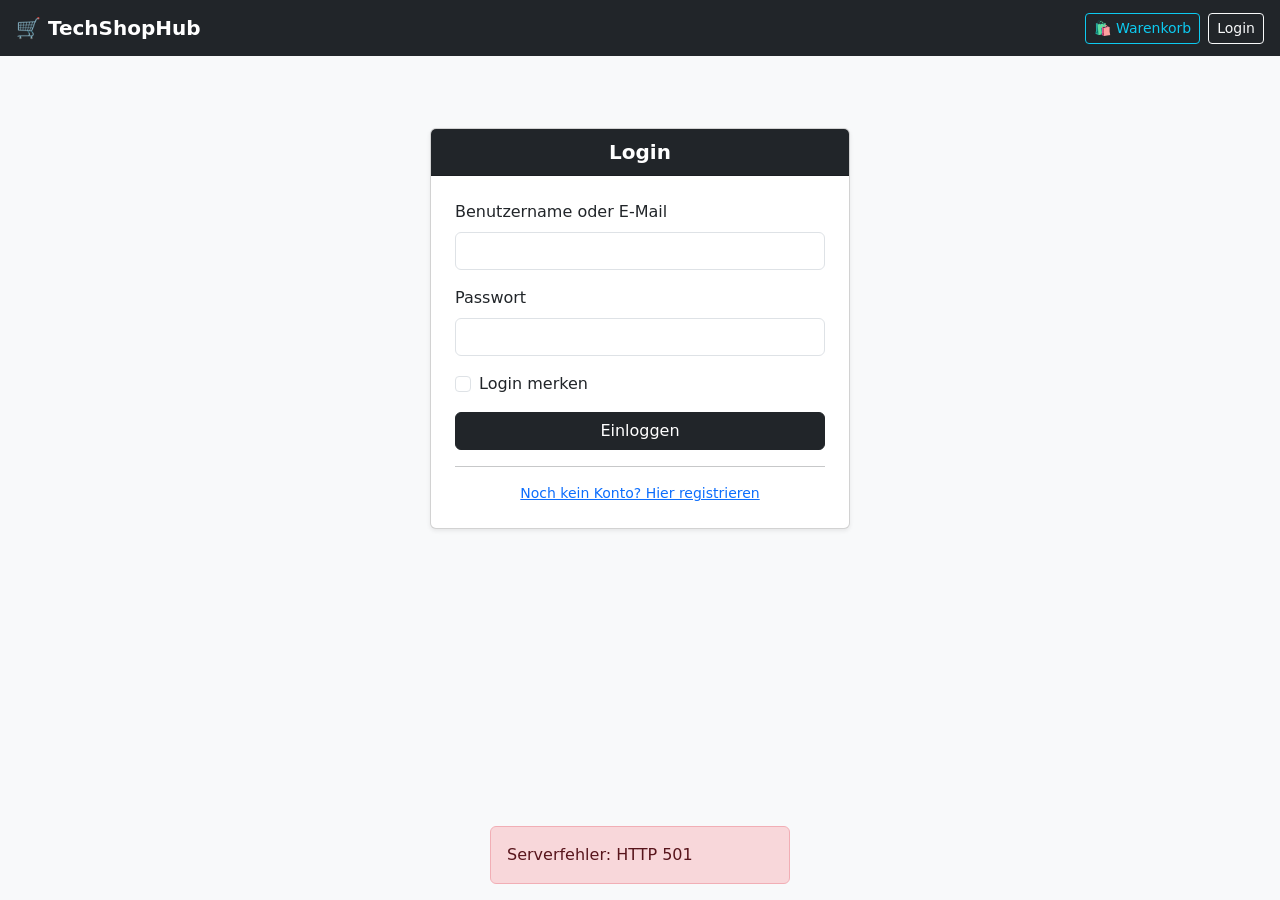
==== frontend/sites/admin.html @ 257d14a4 "Einkaufswagen final 1.0" ====
<!DOCTYPE html>
<html lang="de">
<head>
    <meta charset="UTF-8">
    <title>Admin - TechShopHub</title>
    <link rel="stylesheet" href="https://cdn.jsdelivr.net/npm/bootstrap@5.3.3/dist/css/bootstrap.min.css">
    <link rel="stylesheet" href="../res/css/style.css">
    <script src="https://cdn.jsdelivr.net/npm/bootstrap@5.3.3/dist/js/bootstrap.bundle.min.js" defer></script>
    <script src="../js/navbar.js" defer></script>
    <script src="../js/admin.js" defer></script>
</head>
<body id="admin-page" class="bg-light">

<main class="container-lg">
    <div id="admin-message" class="mb-3"></div>

    <div class="d-flex justify-content-between align-items-center gap-3 mb-3">
        <h1 class="h3 mb-0">Produktverwaltung</h1>
        <button class="btn btn-dark" type="button" data-bs-toggle="collapse" data-bs-target="#createProductCollapse"
                aria-expanded="false" aria-controls="createProductCollapse">
            Produkt anlegen
        </button>
    </div>

    <section class="collapse mb-4" id="createProductCollapse">
        <div class="card">
            <div class="card-header fw-semibold">Neues Produkt</div>
            <div class="card-body">
                <form id="createProductForm">
                    <div class="row g-3">
                        <div class="col-md-4">
                            <label class="form-label" for="create_category">Kategorie</label>
                            <select id="create_category" name="category_id" class="form-select" required>
                                <option value="1">Laptops</option>
                                <option value="2">Headsets</option>
                                <option value="3">PCs</option>
                            </select>
                        </div>
                        <div class="col-md-8">
                            <label class="form-label" for="create_name">Name</label>
                            <input id="create_name" name="name" class="form-control" maxlength="150" required>
                        </div>
                        <div class="col-12">
                            <label class="form-label" for="create_description">Beschreibung</label>
                            <textarea id="create_description" name="description" class="form-control" rows="3" required></textarea>
                        </div>
                        <div class="col-md-4">
                            <label class="form-label" for="create_price">Preis</label>
                            <input id="create_price" name="price" type="number" class="form-control" min="0" step="0.01" required>
                        </div>
                        <div class="col-md-4">
                            <label class="form-label" for="create_rating">Bewertung</label>
                            <input id="create_rating" name="rating" type="number" class="form-control" min="0" max="5" step="0.1" value="0">
                        </div>
                        <div class="col-md-4">
                            <label class="form-label" for="create_image">Bild</label>
                            <input id="create_image" name="product_image" type="file" class="form-control" accept="image/*" required>
                        </div>
                        <div class="col-12 d-flex align-items-center gap-3">
                            <button class="btn btn-dark" type="submit">Produkt anlegen</button>
                            <div id="create-message" class="flex-grow-1"></div>
                        </div>
                    </div>
                </form>
            </div>
        </div>
    </section>

    <div class="table-responsive">
        <table class="table table-hover align-middle">
            <thead class="table-dark">
            <tr>
                <th>Bild</th>
                <th>Name</th>
                <th>Kategorie</th>
                <th>Preis</th>
                <th>Bewertung</th>
                <th>Aktionen</th>
            </tr>
            </thead>
            <tbody id="product-table-body"></tbody>
        </table>
    </div>
</main>

<div class="modal fade" id="editModal" tabindex="-1" aria-labelledby="editModalLabel" aria-hidden="true">
    <div class="modal-dialog modal-lg">
        <div class="modal-content">
            <div class="modal-header">
                <h2 class="modal-title h5" id="editModalLabel">Produkt bearbeiten</h2>
                <button type="button" class="btn-close" data-bs-dismiss="modal" aria-label="Schliessen"></button>
            </div>
            <div class="modal-body">
                <form id="editProductForm">
                    <input type="hidden" id="edit_id" name="id">
                    <div class="row g-3">
                        <div class="col-md-4">
                            <label class="form-label" for="edit_category">Kategorie</label>
                            <select id="edit_category" name="category_id" class="form-select" required>
                                <option value="1">Laptops</option>
                                <option value="2">Headsets</option>
                                <option value="3">PCs</option>
                            </select>
                        </div>
                        <div class="col-md-8">
                            <label class="form-label" for="edit_name">Name</label>
                            <input id="edit_name" name="name" class="form-control" maxlength="150" required>
                        </div>
                        <div class="col-12">
                            <label class="form-label" for="edit_description">Beschreibung</label>
                            <textarea id="edit_description" name="description" class="form-control" rows="3" required></textarea>
                        </div>
                        <div class="col-md-4">
                            <label class="form-label" for="edit_price">Preis</label>
                            <input id="edit_price" name="price" type="number" class="form-control" min="0" step="0.01" required>
                        </div>
                        <div class="col-md-4">
                            <label class="form-label" for="edit_rating">Bewertung</label>
                            <input id="edit_rating" name="rating" type="number" class="form-control" min="0" max="5" step="0.1">
                        </div>
                        <div class="col-md-4">
                            <label class="form-label" for="edit_image">Neues Bild</label>
                            <input id="edit_image" name="product_image" type="file" class="form-control" accept="image/*">
                        </div>
                        <div class="col-12">
                            <img id="edit_current_image" alt="Aktuelles Produktbild"
                                 style="width:96px;height:72px;object-fit:cover;border-radius:4px;" hidden>
                        </div>
                    </div>
                </form>
                <div id="edit-message" class="mt-3"></div>
            </div>
            <div class="modal-footer">
                <button type="button" class="btn btn-secondary" data-bs-dismiss="modal">Abbrechen</button>
                <button type="button" class="btn btn-dark" id="editSubmitBtn">Aenderungen speichern</button>
            </div>
        </div>
    </div>
</div>

</body>
</html>
---- frontend/res/css/style.css ----
/*
 * style.css – custom overrides on top of Bootstrap
 *
 * Bootstrap handles almost all layout, forms, buttons and cards.
 * The only thing Bootstrap's card-img-top doesn't do is fix a
 * consistent image height – that's all we add here.
 */

/* Keep all product images the same height so cards line up neatly. */
.product-img {
    height: 160px;
    object-fit: cover;   /* crop/scale the image without distorting it */
}
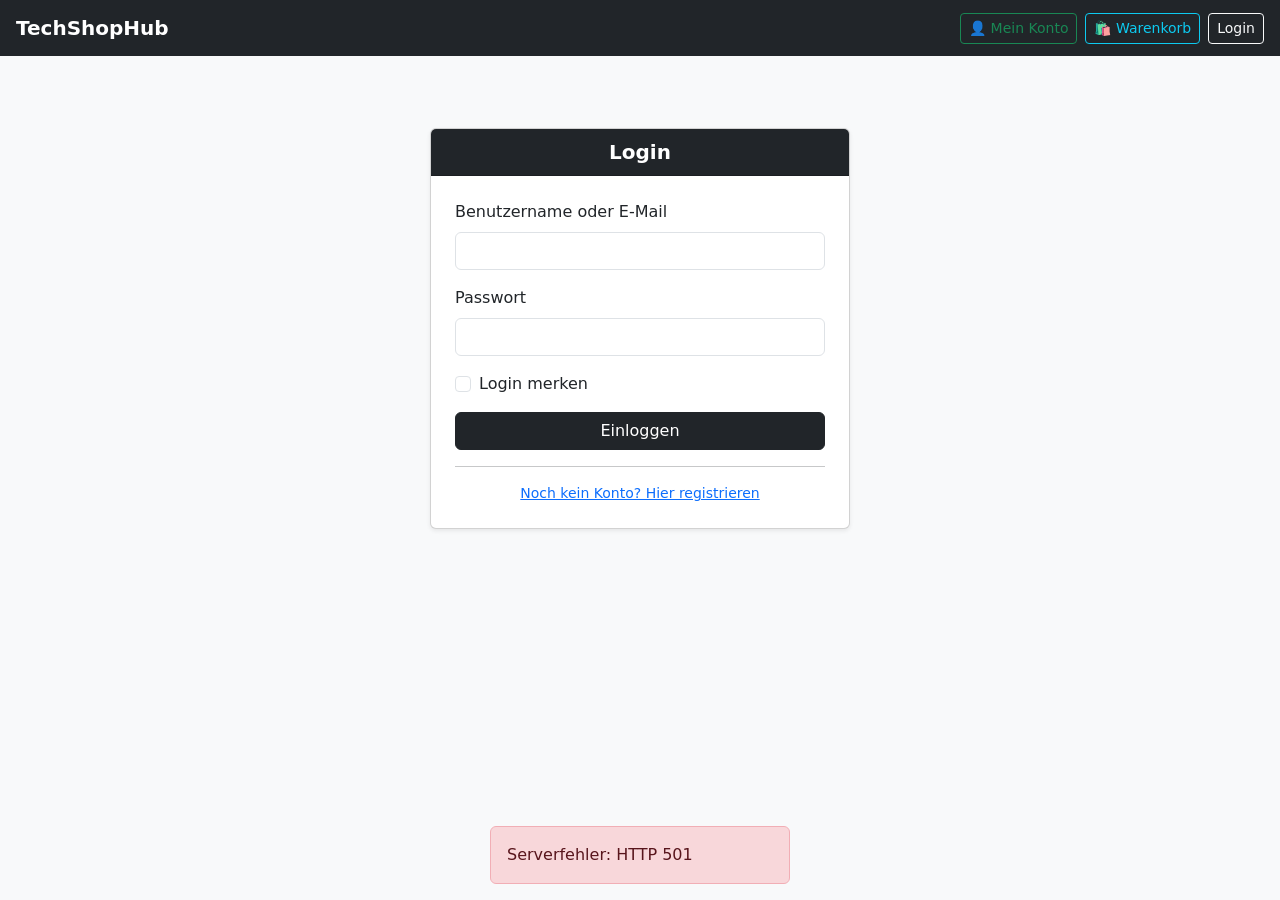
==== commit 15e8a62c: "Implement user management features: add user listing, toggle activation status, and view user orders" ====
--- a/frontend/sites/admin.html
+++ b/frontend/sites/admin.html
@@ -14,72 +14,120 @@
 <main class="container-lg">
     <div id="admin-message" class="mb-3"></div>
 
-    <div class="d-flex justify-content-between align-items-center gap-3 mb-3">
-        <h1 class="h3 mb-0">Produktverwaltung</h1>
-        <button class="btn btn-dark" type="button" data-bs-toggle="collapse" data-bs-target="#createProductCollapse"
-                aria-expanded="false" aria-controls="createProductCollapse">
-            Produkt anlegen
-        </button>
-    </div>
-
-    <section class="collapse mb-4" id="createProductCollapse">
-        <div class="card">
-            <div class="card-header fw-semibold">Neues Produkt</div>
-            <div class="card-body">
-                <form id="createProductForm">
-                    <div class="row g-3">
-                        <div class="col-md-4">
-                            <label class="form-label" for="create_category">Kategorie</label>
-                            <select id="create_category" name="category_id" class="form-select" required>
-                                <option value="1">Laptops</option>
-                                <option value="2">Headsets</option>
-                                <option value="3">PCs</option>
-                            </select>
-                        </div>
-                        <div class="col-md-8">
-                            <label class="form-label" for="create_name">Name</label>
-                            <input id="create_name" name="name" class="form-control" maxlength="150" required>
-                        </div>
-                        <div class="col-12">
-                            <label class="form-label" for="create_description">Beschreibung</label>
-                            <textarea id="create_description" name="description" class="form-control" rows="3" required></textarea>
-                        </div>
-                        <div class="col-md-4">
-                            <label class="form-label" for="create_price">Preis</label>
-                            <input id="create_price" name="price" type="number" class="form-control" min="0" step="0.01" required>
-                        </div>
-                        <div class="col-md-4">
-                            <label class="form-label" for="create_rating">Bewertung</label>
-                            <input id="create_rating" name="rating" type="number" class="form-control" min="0" max="5" step="0.1" value="0">
-                        </div>
-                        <div class="col-md-4">
-                            <label class="form-label" for="create_image">Bild</label>
-                            <input id="create_image" name="product_image" type="file" class="form-control" accept="image/*" required>
-                        </div>
-                        <div class="col-12 d-flex align-items-center gap-3">
-                            <button class="btn btn-dark" type="submit">Produkt anlegen</button>
-                            <div id="create-message" class="flex-grow-1"></div>
-                        </div>
+    <h1 class="h3 mb-3">Admin Bereich</h1>
+
+    <ul class="nav nav-tabs mb-3" id="adminTabs" role="tablist">
+        <li class="nav-item" role="presentation">
+            <button class="nav-link active" id="products-tab" data-bs-toggle="tab" data-bs-target="#products-pane"
+                    type="button" role="tab" aria-controls="products-pane" aria-selected="true">Produkte</button>
+        </li>
+        <li class="nav-item" role="presentation">
+            <button class="nav-link" id="users-tab" data-bs-toggle="tab" data-bs-target="#users-pane"
+                    type="button" role="tab" aria-controls="users-pane" aria-selected="false">Kunden</button>
+        </li>
+        <li class="nav-item" role="presentation">
+            <button class="nav-link" id="coupons-tab" data-bs-toggle="tab" data-bs-target="#coupons-pane"
+                    type="button" role="tab" aria-controls="coupons-pane" aria-selected="false">Gutscheine</button>
+        </li>
+    </ul>
+
+    <div class="tab-content" id="adminTabsContent">
+        <section class="tab-pane fade show active" id="products-pane" role="tabpanel" aria-labelledby="products-tab">
+            <div class="d-flex justify-content-between align-items-center gap-3 mb-3">
+                <h2 class="h5 mb-0">Produktverwaltung</h2>
+                <button class="btn btn-dark" type="button" data-bs-toggle="collapse" data-bs-target="#createProductCollapse"
+                        aria-expanded="false" aria-controls="createProductCollapse">
+                    Produkt anlegen
+                </button>
+            </div>
+
+            <section class="collapse mb-4" id="createProductCollapse">
+                <div class="card">
+                    <div class="card-header fw-semibold">Neues Produkt</div>
+                    <div class="card-body">
+                        <form id="createProductForm">
+                            <div class="row g-3">
+                                <div class="col-md-4">
+                                    <label class="form-label" for="create_category">Kategorie</label>
+                                    <select id="create_category" name="category_id" class="form-select" required>
+                                        <option value="1">Laptops</option>
+                                        <option value="2">Headsets</option>
+                                        <option value="3">PCs</option>
+                                    </select>
+                                </div>
+                                <div class="col-md-8">
+                                    <label class="form-label" for="create_name">Name</label>
+                                    <input id="create_name" name="name" class="form-control" maxlength="150" required>
+                                </div>
+                                <div class="col-12">
+                                    <label class="form-label" for="create_description">Beschreibung</label>
+                                    <textarea id="create_description" name="description" class="form-control" rows="3" required></textarea>
+                                </div>
+                                <div class="col-md-4">
+                                    <label class="form-label" for="create_price">Preis</label>
+                                    <input id="create_price" name="price" type="number" class="form-control" min="0" step="0.01" required>
+                                </div>
+                                <div class="col-md-4">
+                                    <label class="form-label" for="create_rating">Bewertung</label>
+                                    <input id="create_rating" name="rating" type="number" class="form-control" min="0" max="5" step="0.1" value="0">
+                                </div>
+                                <div class="col-md-4">
+                                    <label class="form-label" for="create_image">Bild</label>
+                                    <input id="create_image" name="product_image" type="file" class="form-control" accept="image/*" required>
+                                </div>
+                                <div class="col-12 d-flex align-items-center gap-3">
+                                    <button class="btn btn-dark" type="submit">Produkt anlegen</button>
+                                    <div id="create-message" class="flex-grow-1"></div>
+                                </div>
+                            </div>
+                        </form>
                     </div>
-                </form>
-            </div>
-        </div>
-    </section>
-
-    <div class="table-responsive">
-        <table class="table table-hover align-middle">
-            <thead class="table-dark">
-            <tr>
-                <th>Bild</th>
-                <th>Name</th>
-                <th>Kategorie</th>
-                <th>Preis</th>
-                <th>Bewertung</th>
-                <th>Aktionen</th>
-            </tr>
-            </thead>
-            <tbody id="product-table-body"></tbody>
-        </table>
+                </div>
+            </section>
+
+            <div class="table-responsive">
+                <table class="table table-hover align-middle">
+                    <thead class="table-dark">
+                    <tr>
+                        <th>Bild</th>
+                        <th>Name</th>
+                        <th>Kategorie</th>
+                        <th>Preis</th>
+                        <th>Bewertung</th>
+                        <th>Aktionen</th>
+                    </tr>
+                    </thead>
+                    <tbody id="product-table-body"></tbody>
+                </table>
+            </div>
+        </section>
+
+        <section class="tab-pane fade" id="users-pane" role="tabpanel" aria-labelledby="users-tab">
+            <h2 class="h5 mb-3">Kundenverwaltung</h2>
+            <div id="users-message" class="mb-3"></div>
+
+            <div class="table-responsive">
+                <table class="table table-hover align-middle">
+                    <thead class="table-dark">
+                    <tr>
+                        <th>ID</th>
+                        <th>Name</th>
+                        <th>E-Mail</th>
+                        <th>Benutzername</th>
+                        <th>Stadt</th>
+                        <th>Status</th>
+                        <th>Aktionen</th>
+                    </tr>
+                    </thead>
+                    <tbody id="users-table-body"></tbody>
+                </table>
+            </div>
+        </section>
+
+        <section class="tab-pane fade" id="coupons-pane" role="tabpanel" aria-labelledby="coupons-tab">
+            <h2 class="h5 mb-2">Gutscheinverwaltung</h2>
+            <p class="text-muted mb-0">Dieser Bereich wird mit Feature 4 implementiert.</p>
+        </section>
     </div>
 </main>
 
@@ -138,5 +186,24 @@
     </div>
 </div>
 
+<div class="modal fade" id="userOrdersModal" tabindex="-1" aria-labelledby="userOrdersModalLabel" aria-hidden="true">
+    <div class="modal-dialog modal-xl modal-dialog-scrollable">
+        <div class="modal-content">
+            <div class="modal-header">
+                <h2 class="modal-title h5" id="userOrdersModalLabel">Bestellungen eines Kunden</h2>
+                <button type="button" class="btn-close" data-bs-dismiss="modal" aria-label="Schliessen"></button>
+            </div>
+            <div class="modal-body">
+                <div id="user-orders-message" class="mb-3"></div>
+                <div id="user-orders-list" class="list-group mb-3"></div>
+                <div id="user-order-details"></div>
+            </div>
+            <div class="modal-footer">
+                <button type="button" class="btn btn-secondary" data-bs-dismiss="modal">Schliessen</button>
+            </div>
+        </div>
+    </div>
+</div>
+
 </body>
 </html>
